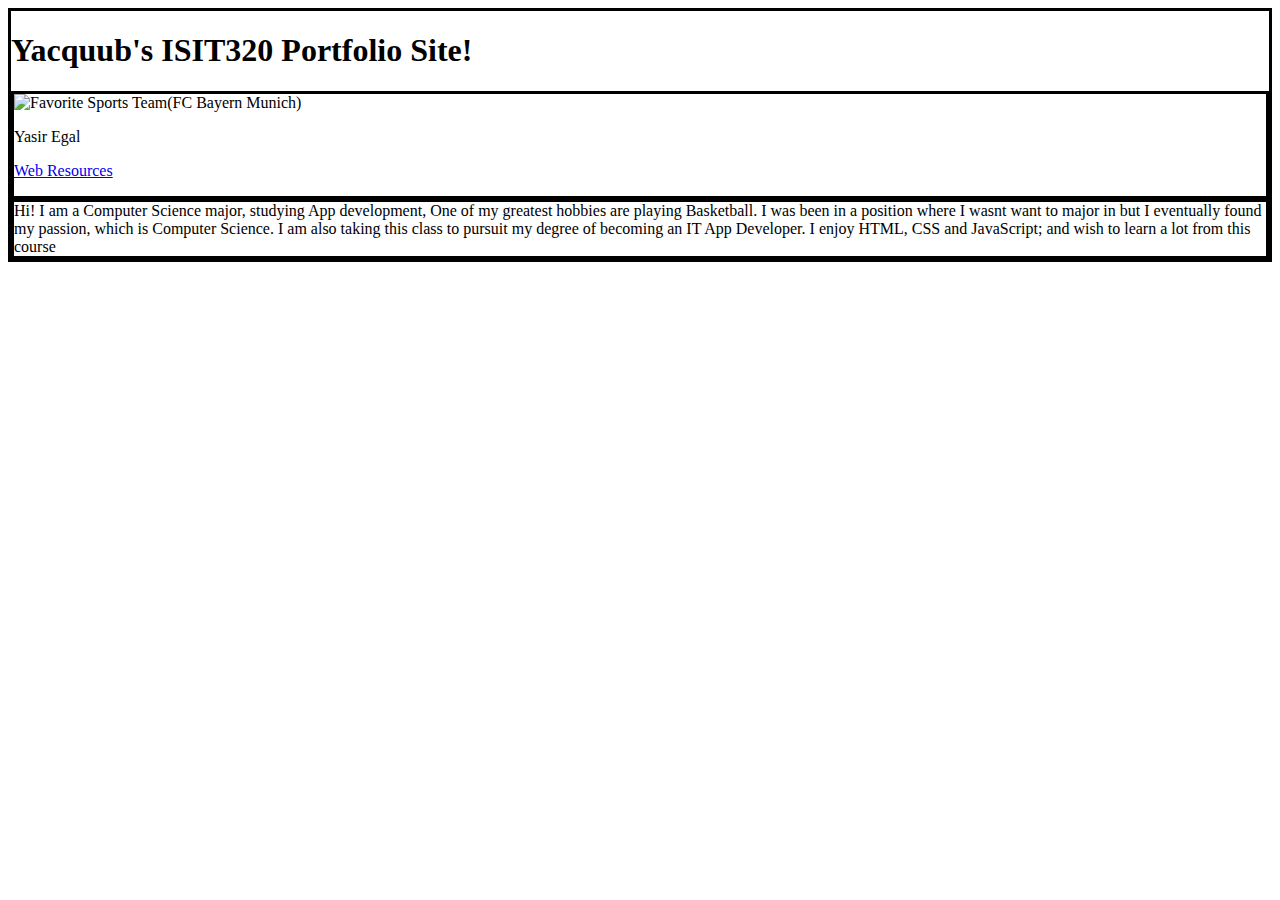
==== index.html @ 6cb5e49b "Create index.html" ====
<!doctype html>
<html lang="en">
<head>
    <title>Yacquub's ISIT320 Portfolio Site!</title>
    <!-- Required meta tags -->
    <meta charset="utf-8">
    <meta name="viewport" content="width=device-width, initial-scale=1">

    <!-- Optional and Good Form-->
    <meta name="keywords" content="search terms used to find this page.">
    <meta name="description" content="Paragraph that appears along with
    your link in search engine results.">
    <meta name="author" content="Yasir Egal">


    <!-- Bootstrap CSS -->
    <link href="https://cdn.jsdelivr.net/npm/bootstrap@5.1.1/dist/css/bootstrap.min.css"
          rel="stylesheet" integrity="sha384-F3w7mX95PdgyTmZZMECAngseQB83DfGTowi0iMjiWaeVhAn4FJkqJByhZMI3AhiU" crossorigin="anonymous">

</head>
<body>
    <div class="container-fluid" style="border:solid;">
        <h1>Yacquub's ISIT320 Portfolio Site!</h1>

        <div class="row">

            <div class="col-sm-4" style="border:solid;">
                <img src="img/placeholder.jpg"
                     style="height:250px;" 
                     alt="Favorite Sports Team(FC Bayern Munich)" />
                <p style="clear:both;">Yasir Egal</p>
                <p>
                    <a href="html/webresources.html">Web Resources</a>
                </p>
            </div>
            <div class="col-sm-8" style="border:solid;">
                Hi! I am a Computer Science major, studying App development, One of my greatest hobbies are playing Basketball.  
                I was been in a position where I wasnt want to major in but I eventually found my passion, which is Computer Science.
                I am also taking this class to pursuit my degree of becoming an IT App Developer. 
                I enjoy HTML, CSS and JavaScript; and wish to learn a lot from this course
            </div>


        </div>



    </div>
    <!-- Optional JavaScript; choose one of the two! -->
    <!-- Option 1: Bootstrap Bundle with Popper -->
    <script src="https://cdn.jsdelivr.net/npm/bootstrap@5.1.1/dist/js/bootstrap.bundle.min.js" integrity="sha384-/bQdsTh/da6pkI1MST/rWKFNjaCP5gBSY4sEBT38Q/9RBh9AH40zEOg7Hlq2THRZ" crossorigin="anonymous"></script>

    <!-- Option 2: Separate Popper and Bootstrap JS -->
    <!--
    <script src="https://cdn.jsdelivr.net/npm/@popperjs/core@2.9.3/dist/umd/popper.min.js" integrity="sha384-W8fXfP3gkOKtndU4JGtKDvXbO53Wy8SZCQHczT5FMiiqmQfUpWbYdTil/SxwZgAN" crossorigin="anonymous"></script>
    <script src="https://cdn.jsdelivr.net/npm/bootstrap@5.1.1/dist/js/bootstrap.min.js" integrity="sha384-skAcpIdS7UcVUC05LJ9Dxay8AXcDYfBJqt1CJ85S/CFujBsIzCIv+l9liuYLaMQ/" crossorigin="anonymous"></script>
    -->
</body>
</html>
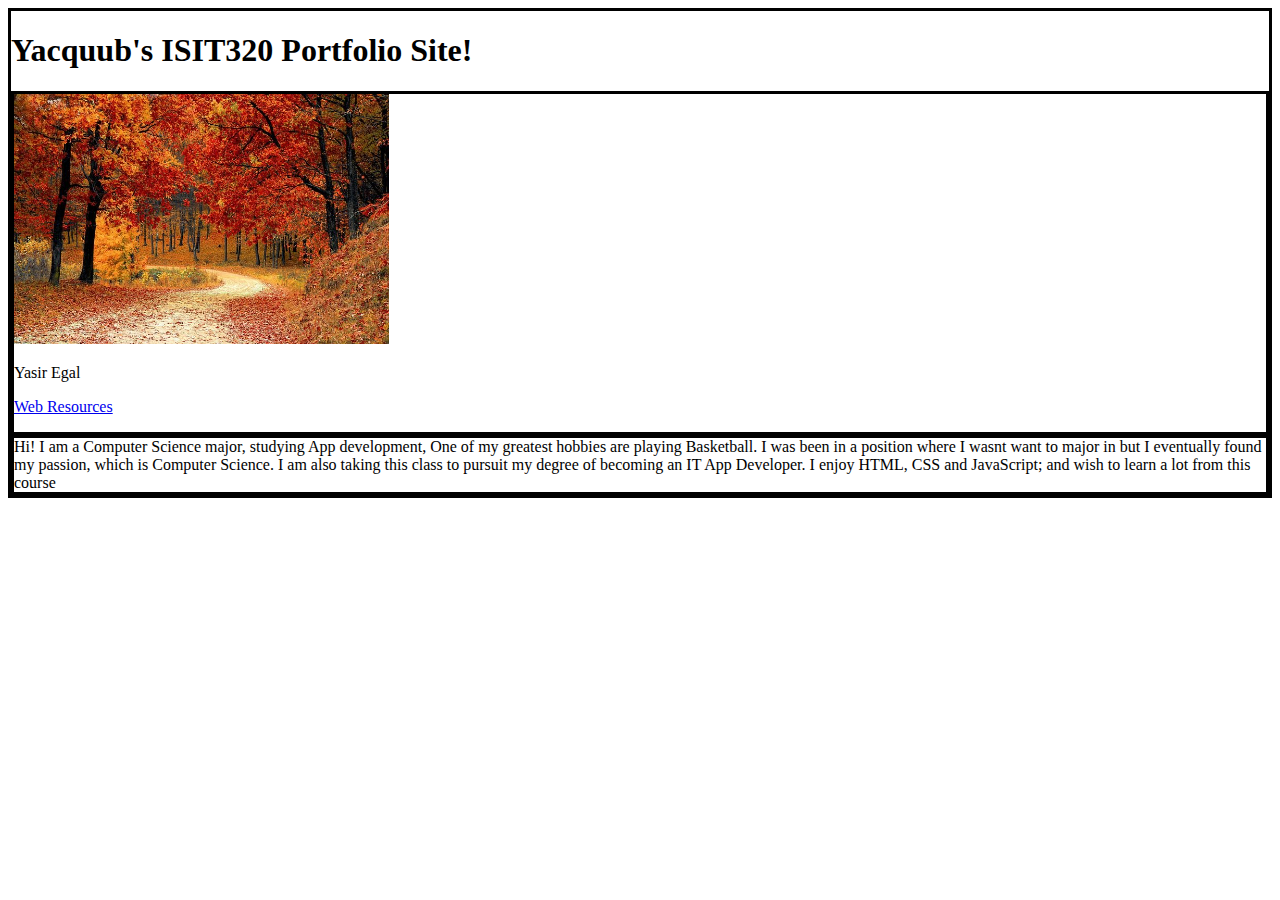
==== commit 79ac770a: "Update index.html" ====
--- a/index.html
+++ b/index.html
@@ -25,9 +25,9 @@
         <div class="row">
 
             <div class="col-sm-4" style="border:solid;">
-                <img src="img/placeholder.jpg"
+                <img src="img/Fall.jpg"
                      style="height:250px;" 
-                     alt="Favorite Sports Team(FC Bayern Munich)" />
+                     alt="Beautiful Nature"/>
                 <p style="clear:both;">Yasir Egal</p>
                 <p>
                     <a href="html/webresources.html">Web Resources</a>
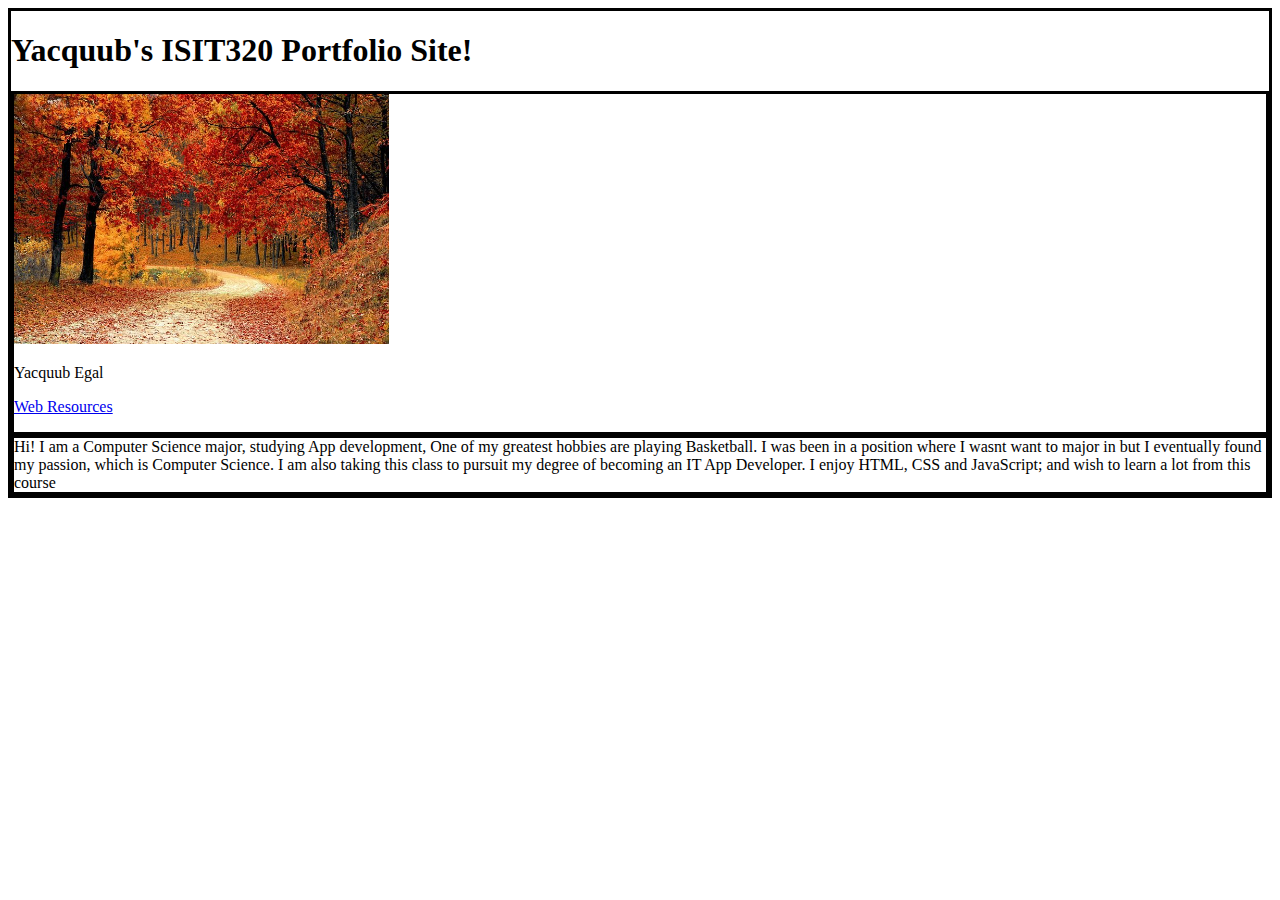
==== commit 798eca06: "Update index.html" ====
--- a/index.html
+++ b/index.html
@@ -10,7 +10,7 @@
     <meta name="keywords" content="search terms used to find this page.">
     <meta name="description" content="Paragraph that appears along with
     your link in search engine results.">
-    <meta name="author" content="Yasir Egal">
+    <meta name="author" content="Yacquub Egal">
 
 
     <!-- Bootstrap CSS -->
@@ -28,7 +28,7 @@
                 <img src="img/Fall.jpg"
                      style="height:250px;" 
                      alt="Beautiful Nature"/>
-                <p style="clear:both;">Yasir Egal</p>
+                <p style="clear:both;">Yacquub Egal</p>
                 <p>
                     <a href="html/webresources.html">Web Resources</a>
                 </p>
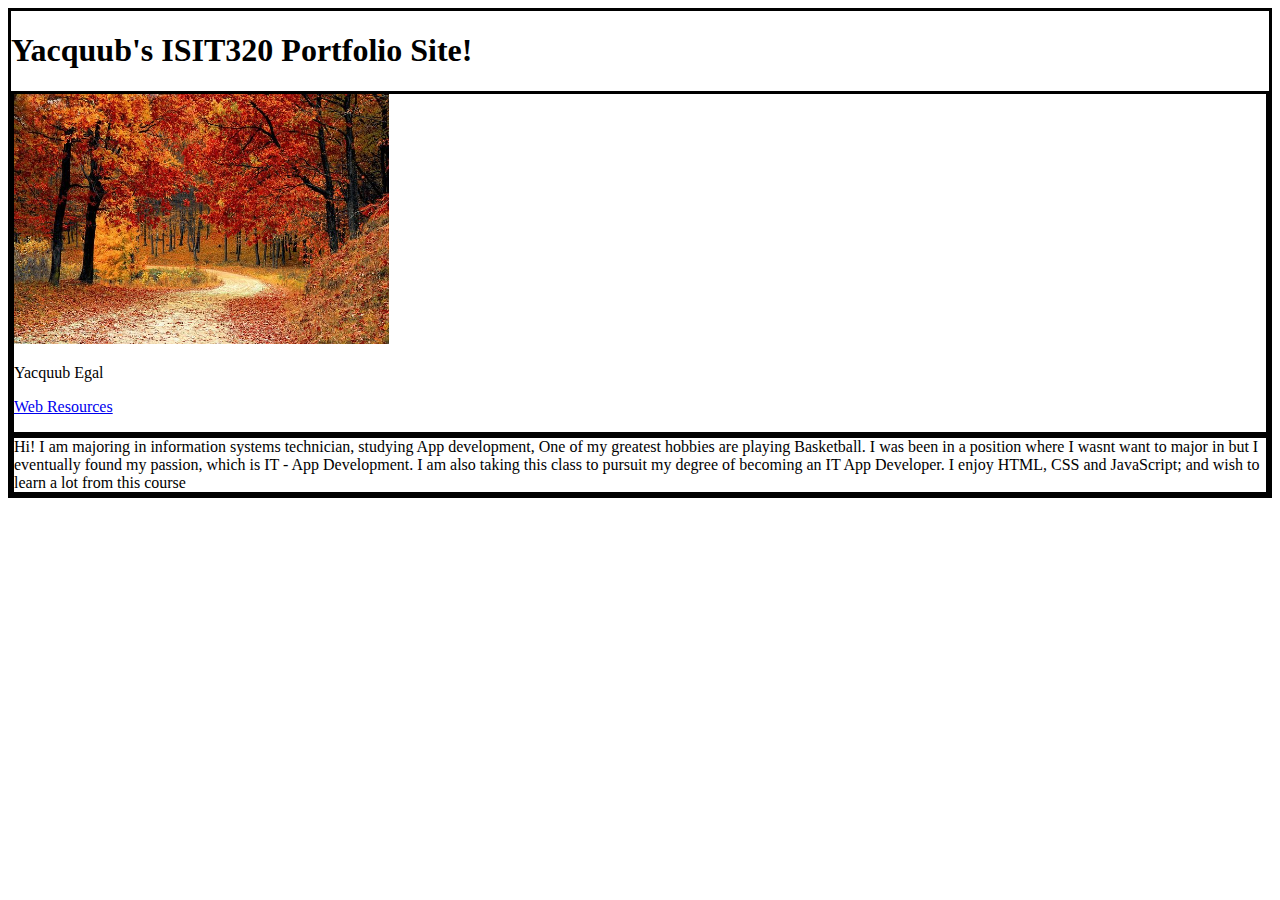
==== commit 21f95f28: "Update index.html" ====
--- a/index.html
+++ b/index.html
@@ -34,8 +34,8 @@
                 </p>
             </div>
             <div class="col-sm-8" style="border:solid;">
-                Hi! I am a Computer Science major, studying App development, One of my greatest hobbies are playing Basketball.  
-                I was been in a position where I wasnt want to major in but I eventually found my passion, which is Computer Science.
+                Hi! I am majoring in information systems technician, studying App development, One of my greatest hobbies are playing Basketball.  
+                I was been in a position where I wasnt want to major in but I eventually found my passion, which is IT - App Development.
                 I am also taking this class to pursuit my degree of becoming an IT App Developer. 
                 I enjoy HTML, CSS and JavaScript; and wish to learn a lot from this course
             </div>
